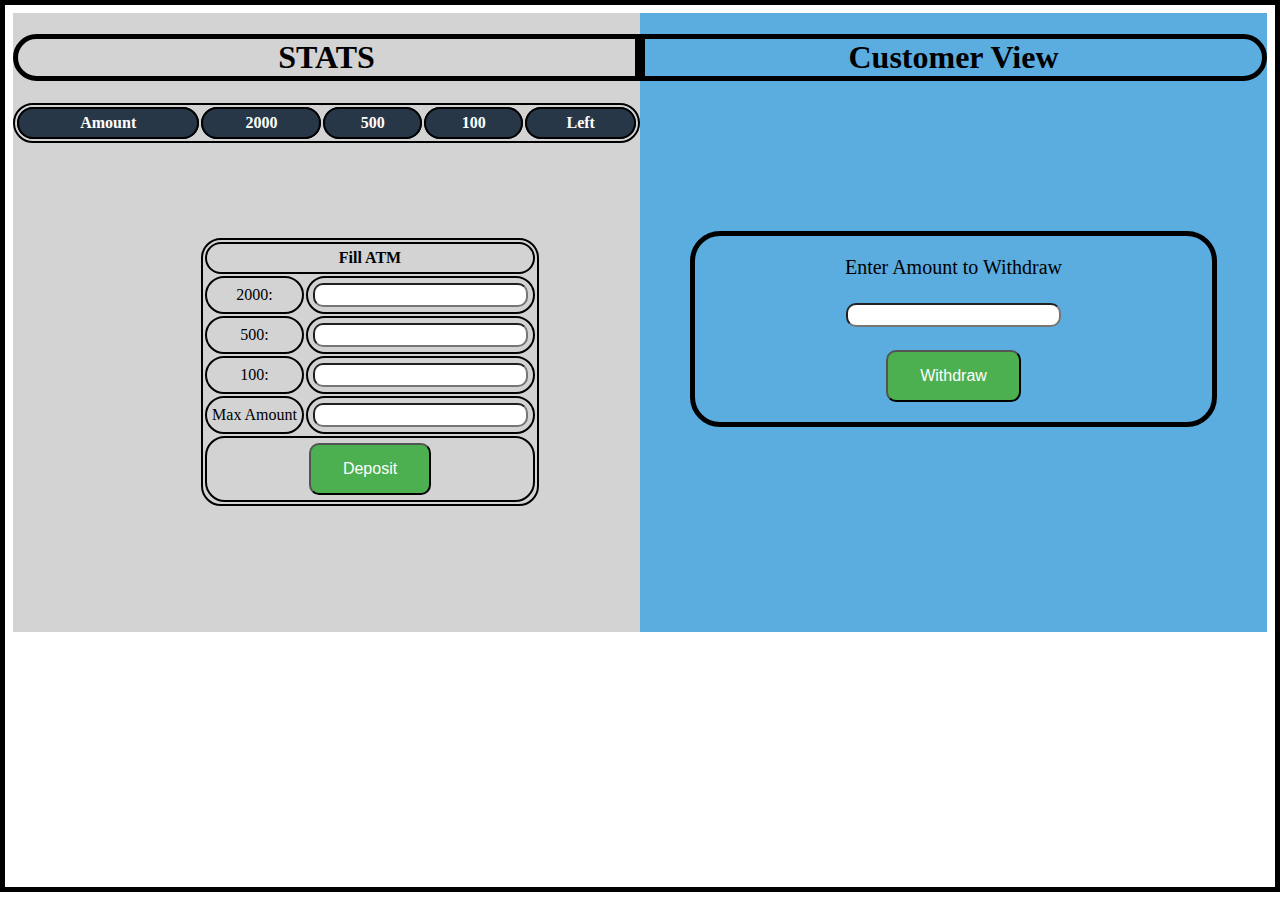
==== index.html @ a6acd688 "Revised Version v01.01.01" ====
<!DOCTYPE html>
<html>
  <head><title>ATM</title>
  <link rel="stylesheet" type="text/css" href="main.css" />
      <script type="text/javascript" src="moneySubmit.js"></script>
  </head>


  <body>
    <!-- View Port -->
    <div id="viewPort">
      <!-- stats -->
      <div id="stats">
        <div id="log">
              <table style="width:100%" id="someTable">
                 <caption><h1  style="border-radius:30px 0px 0px 30px;border:5px solid">STATS</h1></caption>
                <tr style="background-color:#283747;color:white;">
                  <th >Amount</th>
                  <th >2000</th>
                  <th >500</th>
                  <th >100</th>
                  <th >Left</th>
                </tr>
              </table>
            </div>
            <div>
          <div id="deposit">
              <form>
                  <table>
                      <tr>
                          <th colspan="2">Fill ATM</th>
                      </tr>
                      <tr>
                          <td>2000:</td>
                          <td><input type="text" id="twoThousand"></td>
                      </tr>
                      <tr>
                          <td>500:</td>
                          <td><input type="text" id="fiveHundred"></td>
                      </tr>
                      <tr>
                          <td>100:</td>
                          <td><input type="text" id="oneHundred"></td>
                      </tr>
                      <tr>
                          <td>Max Amount</td>
                          <td><input type="text" id="maxAmount"></td>
                      </tr>
                      <tr>
                          <td colspan="2"><input type="button" value="Deposit" onclick= getValue()></td>
                      </tr>
                  </table>
              </form>
          </div>
         </div>
      </div>
        <!--customer view-->
        <div id="customer_view">
            <div>
            <header style="text-align: center">
              <h1  style="border-radius:0px 30px 30px 0px;border:solid 5px">Customer View</h1></header>
            <div class = "customer_view" style="margin:150px 50px">
                <div>Enter Amount to Withdraw</div></br>
                <div><input type="text" id="withdrawamount" ></div></br>
                <div><input type="button" id="withdraw" value="Withdraw" onclick = withdraw()></div>
            </div>
            </div>
            <div id="error" class = "error" style="margin:20px"></div>
        </div>


    </div>
  </body>
  <script src = "withdraw_module.js"></script>
  <script src="https://ajax.googleapis.com/ajax/libs/jquery/3.1.1/jquery.min.js"></script>
</html>
---- main.css ----
html{
  height:98%;
  border: 5px black solid;
}

#viewPort{
  min-height: 98%;
  margin:0px;
  background-color: black;
  display: flex;
  width:100%;
}
#stats{
    background-color: lightgray;
    width:50%;
    overflow-y: auto;
}
#log{
    position: static;
    max-height: 100px;
}
#deposit{
    position: static;
    padding-top: 20%;
    padding-bottom: 20%;
    padding-left:30%;
}

#customer_view{
    background-color: #5bacdf;
    width:50%;
}
#customer_view div{
    margin:0 auto;
}

table, th, td {
    border: 2px solid black;
    border-radius:20px;
    text-align:center;
}
th, td {
    padding: 5px;
}
.divcenter{
  display:inline-block;
  padding:20px;
}
.customer_view{
  font-size:20px;
   text-align:center;
   border:solid 5px black;
   padding:20px;
   border-radius:30px
}

input[type='button'] {
  background-color: #4CAF50; /* Green */
  border-radius: 10px;
  color: white;
  padding: 15px 32px;
  text-align: center;
  text-decoration: none;
  display: inline-block;
  font-size: 16px;
}
input[type='text'] {
  border-radius: 10px;
  font-size: 16px;
}

.withdraw{
  color:White;
  background-color: RED;
}

.deposit{
  color:White;
  background-color: GREEN;
}

.error{
  color:white;
  font-size: 20px;
  text-align: center;
  border-radius: 10px;
  background-color:RED;
}

.setGreen{
  color:white;
  font-size: 20px;
  text-align: center;
  border-radius: 10px;
  background-color:GREEN;
}
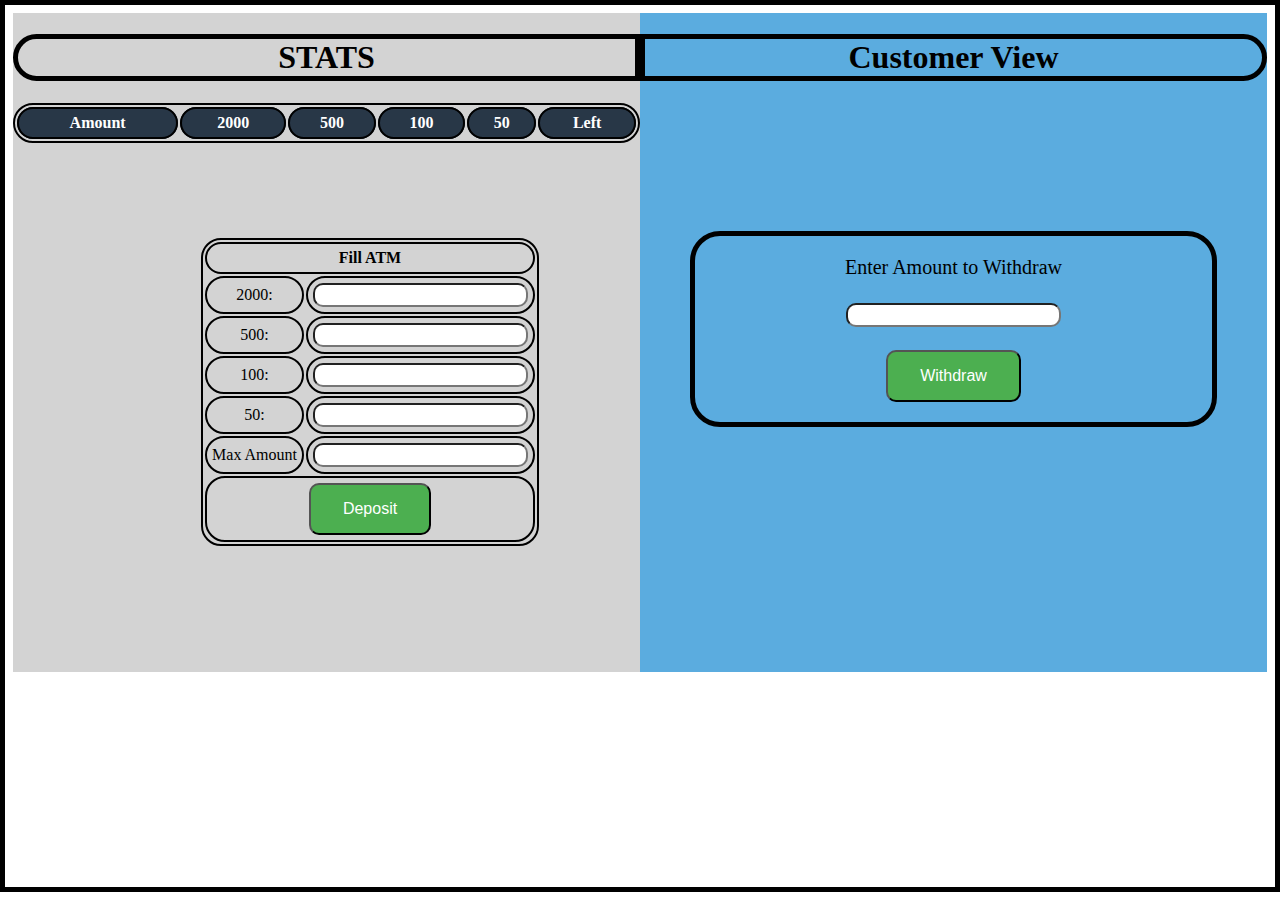
==== commit a95bb86c: "Revised Version v01.01.03" ====
--- a/index.html
+++ b/index.html
@@ -19,6 +19,7 @@
                   <th >2000</th>
                   <th >500</th>
                   <th >100</th>
+                  <th >50</th>
                   <th >Left</th>
                 </tr>
               </table>
@@ -41,6 +42,10 @@
                       <tr>
                           <td>100:</td>
                           <td><input type="text" id="oneHundred"></td>
+                      </tr>
+                      <tr>
+                          <td>50:</td>
+                          <td><input type="text" id="fifty"></td>
                       </tr>
                       <tr>
                           <td>Max Amount</td>
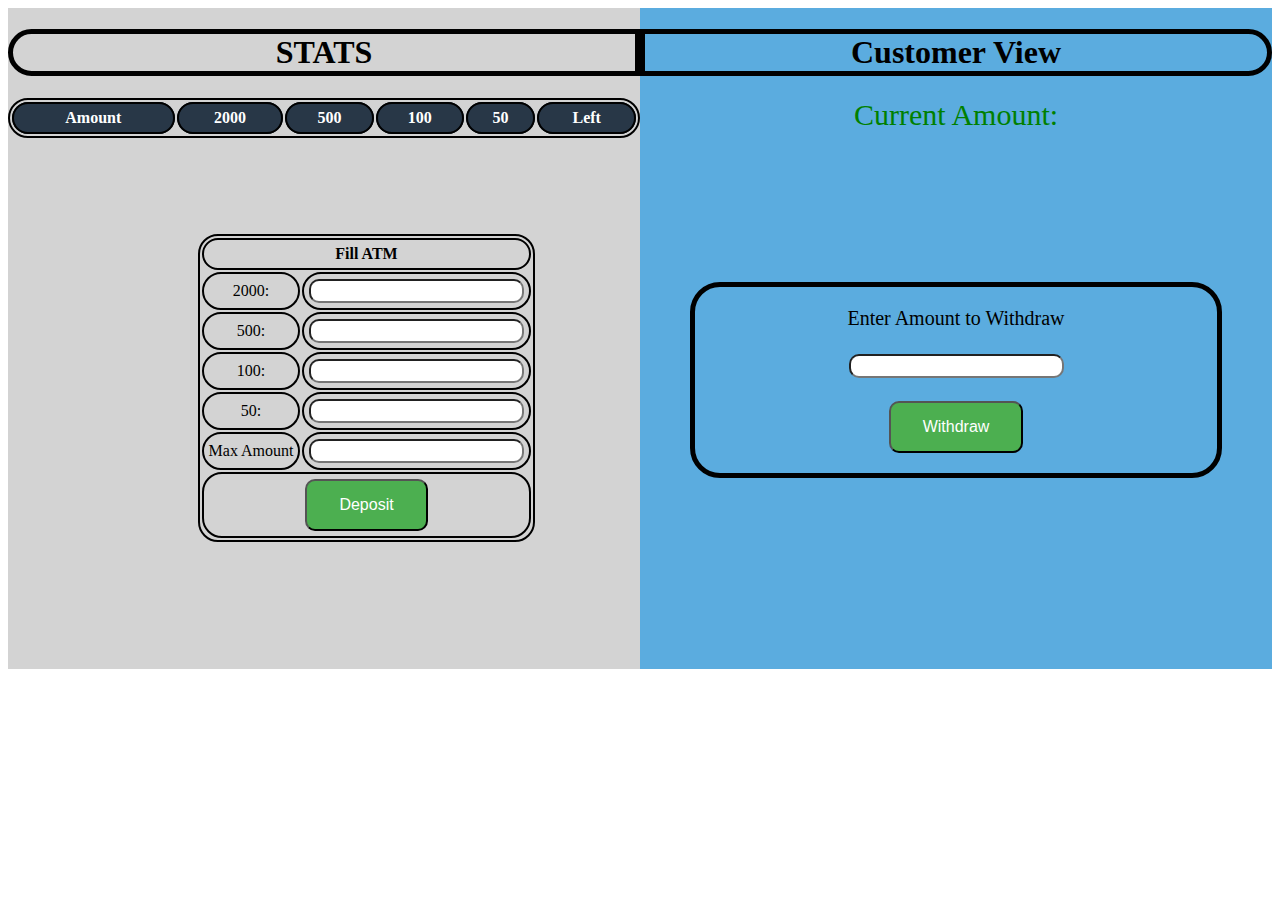
==== commit bd29605c: "Updated Version" ====
--- a/index.html
+++ b/index.html
@@ -61,15 +61,26 @@
       </div>
         <!--customer view-->
         <div id="customer_view">
+          
             <div>
             <header style="text-align: center">
-              <h1  style="border-radius:0px 30px 30px 0px;border:solid 5px">Customer View</h1></header>
+                 
+              <h1  style="border-radius:0px 30px 30px 0px;border:solid 5px">Customer View</h1>
+             
+             <div class="amount"> Current Amount:</div><div id="amount" class="amount" style="margin:20px">
+              
+              </div>
+                 </header>
             <div class = "customer_view" style="margin:150px 50px">
+               
                 <div>Enter Amount to Withdraw</div></br>
                 <div><input type="text" id="withdrawamount" ></div></br>
                 <div><input type="button" id="withdraw" value="Withdraw" onclick = withdraw()></div>
             </div>
+             
+            
             </div>
+           
             <div id="error" class = "error" style="margin:20px"></div>
         </div>
 
--- a/main.css
+++ b/main.css
@@ -1,7 +1,4 @@
-html{
-  height:98%;
-  border: 5px black solid;
-}
+
 
 #viewPort{
   min-height: 98%;
@@ -94,3 +91,10 @@
   border-radius: 10px;
   background-color:GREEN;
 }
+
+.amount{
+color:green;
+ font-size: 30px;
+    text-align:center;
+     border-radius: 10px;
+}
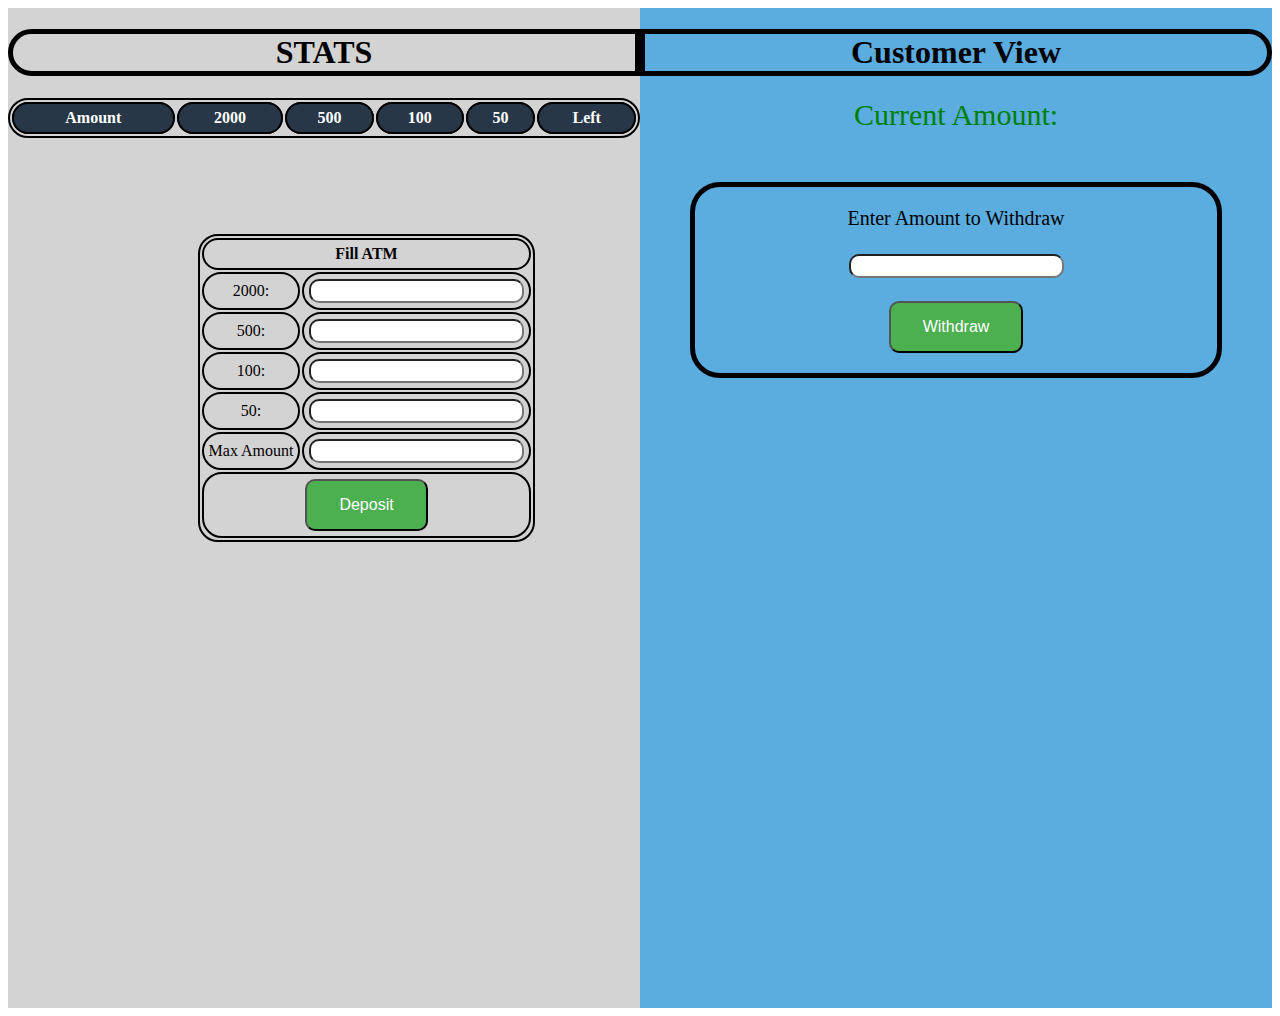
==== commit ecab9770: "UI Update" ====
--- a/index.html
+++ b/index.html
@@ -61,27 +61,27 @@
       </div>
         <!--customer view-->
         <div id="customer_view">
-          
+
             <div>
             <header style="text-align: center">
-                 
+
               <h1  style="border-radius:0px 30px 30px 0px;border:solid 5px">Customer View</h1>
-             
+
              <div class="amount"> Current Amount:</div><div id="amount" class="amount" style="margin:20px">
-              
+
               </div>
                  </header>
-            <div class = "customer_view" style="margin:150px 50px">
-               
+            <div class = "customer_view" style="margin:50px 50px">
+
                 <div>Enter Amount to Withdraw</div></br>
                 <div><input type="text" id="withdrawamount" ></div></br>
                 <div><input type="button" id="withdraw" value="Withdraw" onclick = withdraw()></div>
             </div>
-             
-            
+
+
             </div>
-           
-            <div id="error" class = "error" style="margin:20px"></div>
+
+            <div id="error" class = "error" style="margin-top:20px"></div>
         </div>
 
 
--- a/main.css
+++ b/main.css
@@ -1,8 +1,6 @@
-
-
 #viewPort{
-  min-height: 98%;
-  margin:0px;
+  min-height: 1000px;
+  margin:0%;
   background-color: black;
   display: flex;
   width:100%;
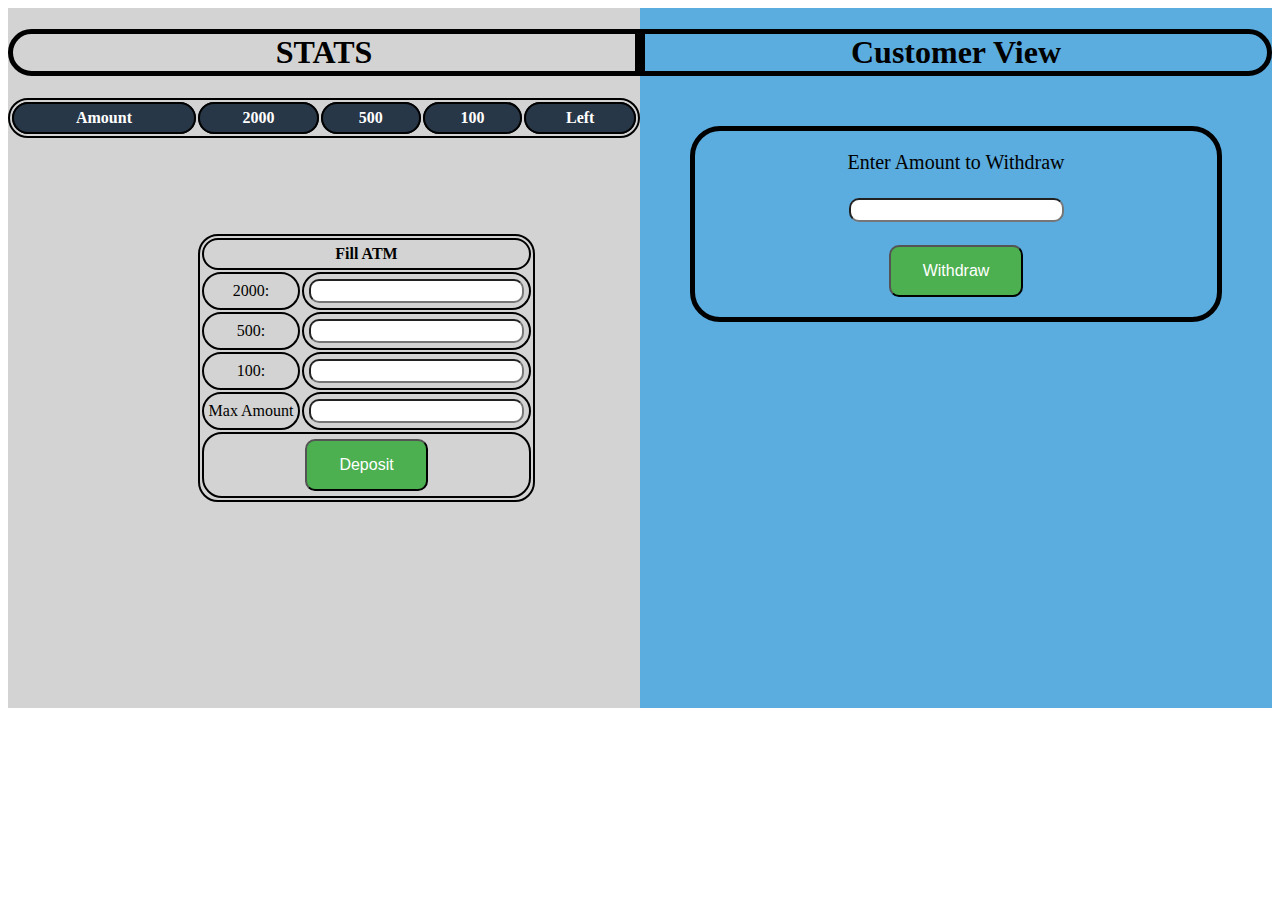
==== commit 648828c2: "OOJS approach without fifty addition" ====
--- a/index.html
+++ b/index.html
@@ -3,6 +3,7 @@
   <head><title>ATM</title>
   <link rel="stylesheet" type="text/css" href="main.css" />
       <script type="text/javascript" src="moneySubmit.js"></script>
+      
   </head>
 
 
@@ -19,7 +20,6 @@
                   <th >2000</th>
                   <th >500</th>
                   <th >100</th>
-                  <th >50</th>
                   <th >Left</th>
                 </tr>
               </table>
@@ -44,15 +44,11 @@
                           <td><input type="text" id="oneHundred"></td>
                       </tr>
                       <tr>
-                          <td>50:</td>
-                          <td><input type="text" id="fifty"></td>
-                      </tr>
-                      <tr>
                           <td>Max Amount</td>
                           <td><input type="text" id="maxAmount"></td>
                       </tr>
                       <tr>
-                          <td colspan="2"><input type="button" value="Deposit" onclick= getValue()></td>
+                          <td colspan="2"><input type="button" value="Deposit" onclick= "getValue()"></td>
                       </tr>
                   </table>
               </form>
@@ -61,32 +57,21 @@
       </div>
         <!--customer view-->
         <div id="customer_view">
-
             <div>
             <header style="text-align: center">
-
-              <h1  style="border-radius:0px 30px 30px 0px;border:solid 5px">Customer View</h1>
-
-             <div class="amount"> Current Amount:</div><div id="amount" class="amount" style="margin:20px">
-
-              </div>
-                 </header>
-            <div class = "customer_view" style="margin:50px 50px">
-
+              <h1  style="border-radius:0px 30px 30px 0px;border:solid 5px">Customer View</h1></header>
+            <div class = "customer_view" style="margin:50px">
                 <div>Enter Amount to Withdraw</div></br>
                 <div><input type="text" id="withdrawamount" ></div></br>
                 <div><input type="button" id="withdraw" value="Withdraw" onclick = withdraw()></div>
             </div>
-
-
             </div>
-
-            <div id="error" class = "error" style="margin-top:20px"></div>
+            <div id="error" class = "error" style="margin:20px"></div>
         </div>
 
 
     </div>
   </body>
-  <script src = "withdraw_module.js"></script>
+ <script type="text/javascript" src="withdrawModule_class.js"></script>
   <script src="https://ajax.googleapis.com/ajax/libs/jquery/3.1.1/jquery.min.js"></script>
 </html>
--- a/main.css
+++ b/main.css
@@ -1,5 +1,5 @@
 #viewPort{
-  min-height: 1000px;
+  min-height: 700px;
   margin:0%;
   background-color: black;
   display: flex;
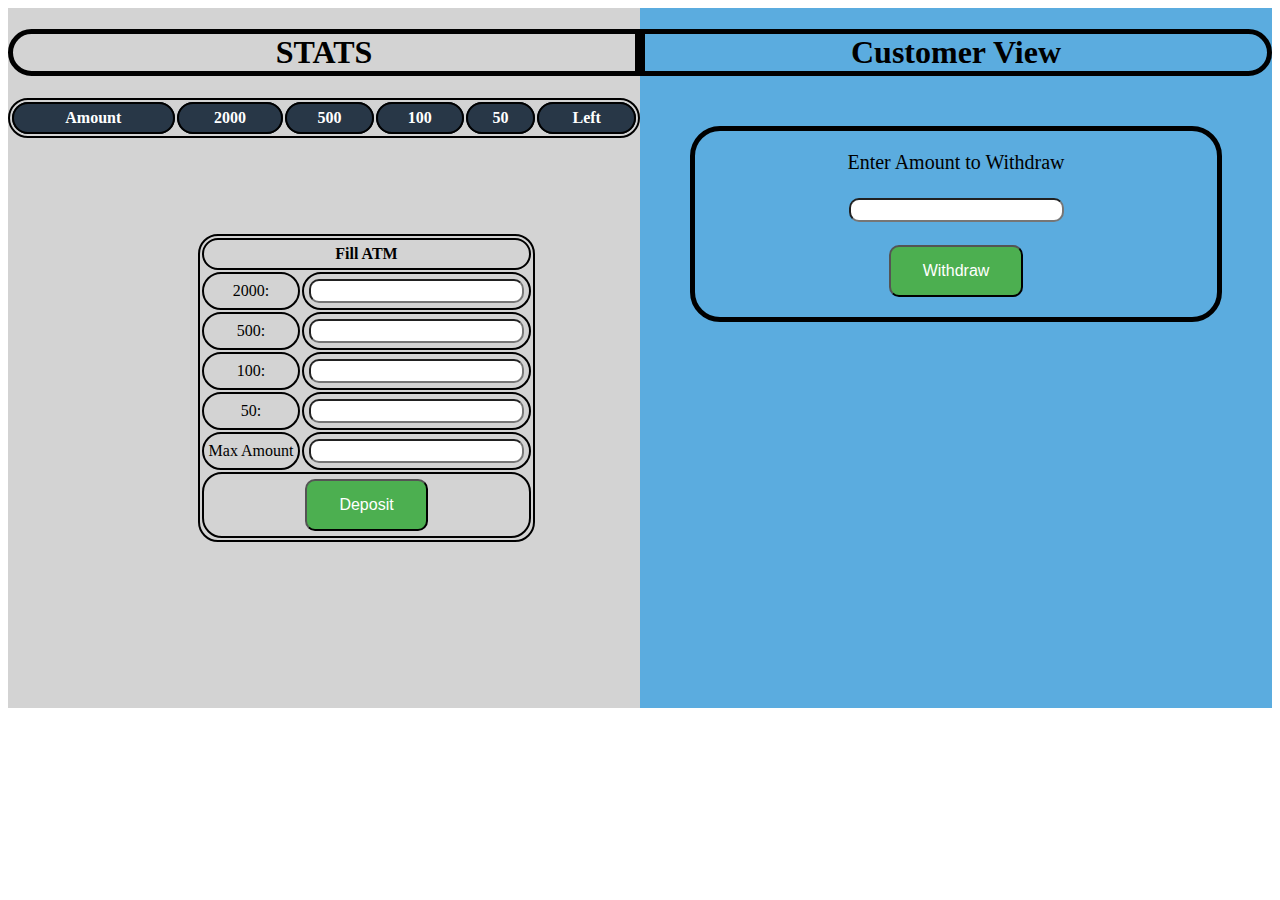
==== commit e2fce606: "fifty functionlaty added" ====
--- a/index.html
+++ b/index.html
@@ -20,6 +20,7 @@
                   <th >2000</th>
                   <th >500</th>
                   <th >100</th>
+                  <th >50</th>
                   <th >Left</th>
                 </tr>
               </table>
@@ -42,6 +43,10 @@
                       <tr>
                           <td>100:</td>
                           <td><input type="text" id="oneHundred"></td>
+                      </tr>
+                      <tr>
+                          <td>50:</td>
+                          <td><input type="text" id="fifty"></td>
                       </tr>
                       <tr>
                           <td>Max Amount</td>
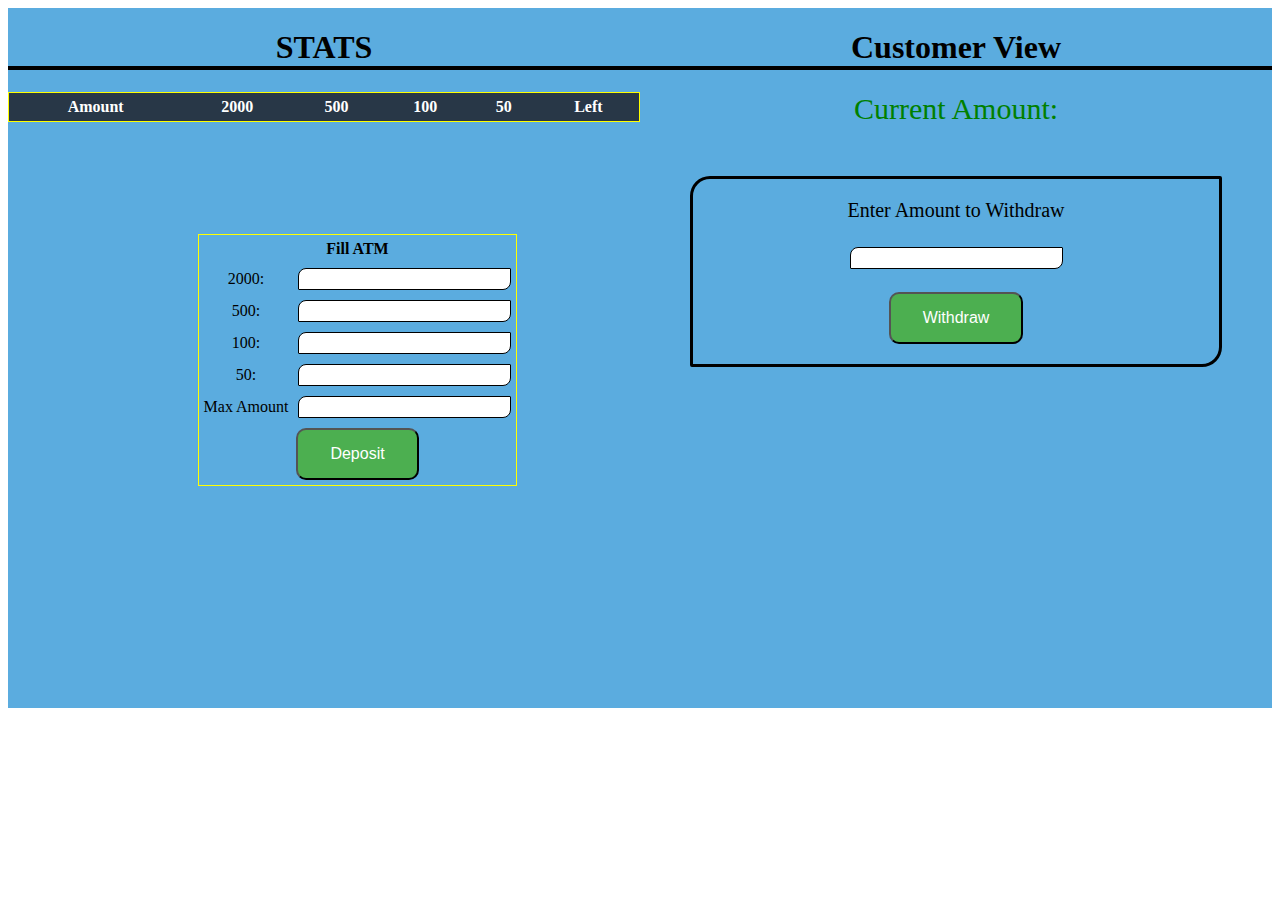
==== commit c26b0b6f: "OOJS Version with minor Chnages in UI" ====
--- a/index.html
+++ b/index.html
@@ -2,8 +2,8 @@
 <html>
   <head><title>ATM</title>
   <link rel="stylesheet" type="text/css" href="main.css" />
-      <script type="text/javascript" src="moneySubmit.js"></script>
-      
+      <script type="text/javascript" src="driver.js"></script>
+        <script src = "stats.js"></script>
   </head>
 
 
@@ -14,7 +14,7 @@
       <div id="stats">
         <div id="log">
               <table style="width:100%" id="someTable">
-                 <caption><h1  style="border-radius:30px 0px 0px 30px;border:5px solid">STATS</h1></caption>
+                 <caption><h1 >STATS</h1></caption>
                 <tr style="background-color:#283747;color:white;">
                   <th >Amount</th>
                   <th >2000</th>
@@ -53,30 +53,40 @@
                           <td><input type="text" id="maxAmount"></td>
                       </tr>
                       <tr>
-                          <td colspan="2"><input type="button" value="Deposit" onclick= "getValue()"></td>
+                          <td colspan="2"><input type="button" value="Deposit" onclick= deposit()></td>
                       </tr>
                   </table>
               </form>
+              <p id="errorStats"></p>
           </div>
          </div>
       </div>
         <!--customer view-->
         <div id="customer_view">
+
             <div>
             <header style="text-align: center">
-              <h1  style="border-radius:0px 30px 30px 0px;border:solid 5px">Customer View</h1></header>
-            <div class = "customer_view" style="margin:50px">
+
+              <h1 >Customer View</h1>
+
+             <div class="amount"> Current Amount:</div><div id="amount" class="amount" style="margin:20px">
+
+              </div>
+                 </header>
+            <div class = "customer_view" style="margin:50px 50px">
+
                 <div>Enter Amount to Withdraw</div></br>
                 <div><input type="text" id="withdrawamount" ></div></br>
                 <div><input type="button" id="withdraw" value="Withdraw" onclick = withdraw()></div>
             </div>
+
+
             </div>
-            <div id="error" class = "error" style="margin:20px"></div>
+
+            <div id="error" class = "error" style="margin-top:20px"></div>
         </div>
 
-
     </div>
+    <script src="https://ajax.googleapis.com/ajax/libs/jquery/3.1.1/jquery.min.js"></script>
   </body>
- <script type="text/javascript" src="withdrawModule_class.js"></script>
-  <script src="https://ajax.googleapis.com/ajax/libs/jquery/3.1.1/jquery.min.js"></script>
 </html>
--- a/main.css
+++ b/main.css
@@ -6,7 +6,7 @@
   width:100%;
 }
 #stats{
-    background-color: lightgray;
+    background-color: #5bacdf;
     width:50%;
     overflow-y: auto;
 }
@@ -29,13 +29,23 @@
     margin:0 auto;
 }
 
-table, th, td {
-    border: 2px solid black;
-    border-radius:20px;
-    text-align:center;
+h1{
+  border-bottom: 4px solid;
+  border-collapse: collapse;
+}
+
+table{
+  text-align:center;
+  padding: 5px;
+  border-collapse: collapse;
+  border: 1px solid yellow;
+  border-radius: 1em 0.1em;
+  perspective: 600px;
 }
 th, td {
+    text-align:center;
     padding: 5px;
+    border-collapse: collapse;
 }
 .divcenter{
   display:inline-block;
@@ -44,9 +54,9 @@
 .customer_view{
   font-size:20px;
    text-align:center;
-   border:solid 5px black;
+   border:solid 3px black;
    padding:20px;
-   border-radius:30px
+   border-radius:1em 2px;
 }
 
 input[type='button'] {
@@ -60,8 +70,9 @@
   font-size: 16px;
 }
 input[type='text'] {
-  border-radius: 10px;
+  border-radius: 0.5em 1px;
   font-size: 16px;
+  border: 1px solid;
 }
 
 .withdraw{
@@ -73,7 +84,13 @@
   color:White;
   background-color: GREEN;
 }
-
+#errorStats{
+  color:white;
+  font-size: 20px;
+  text-align: center;
+  border-radius: 10px;
+  background-color:RED;
+}
 .error{
   color:white;
   font-size: 20px;
